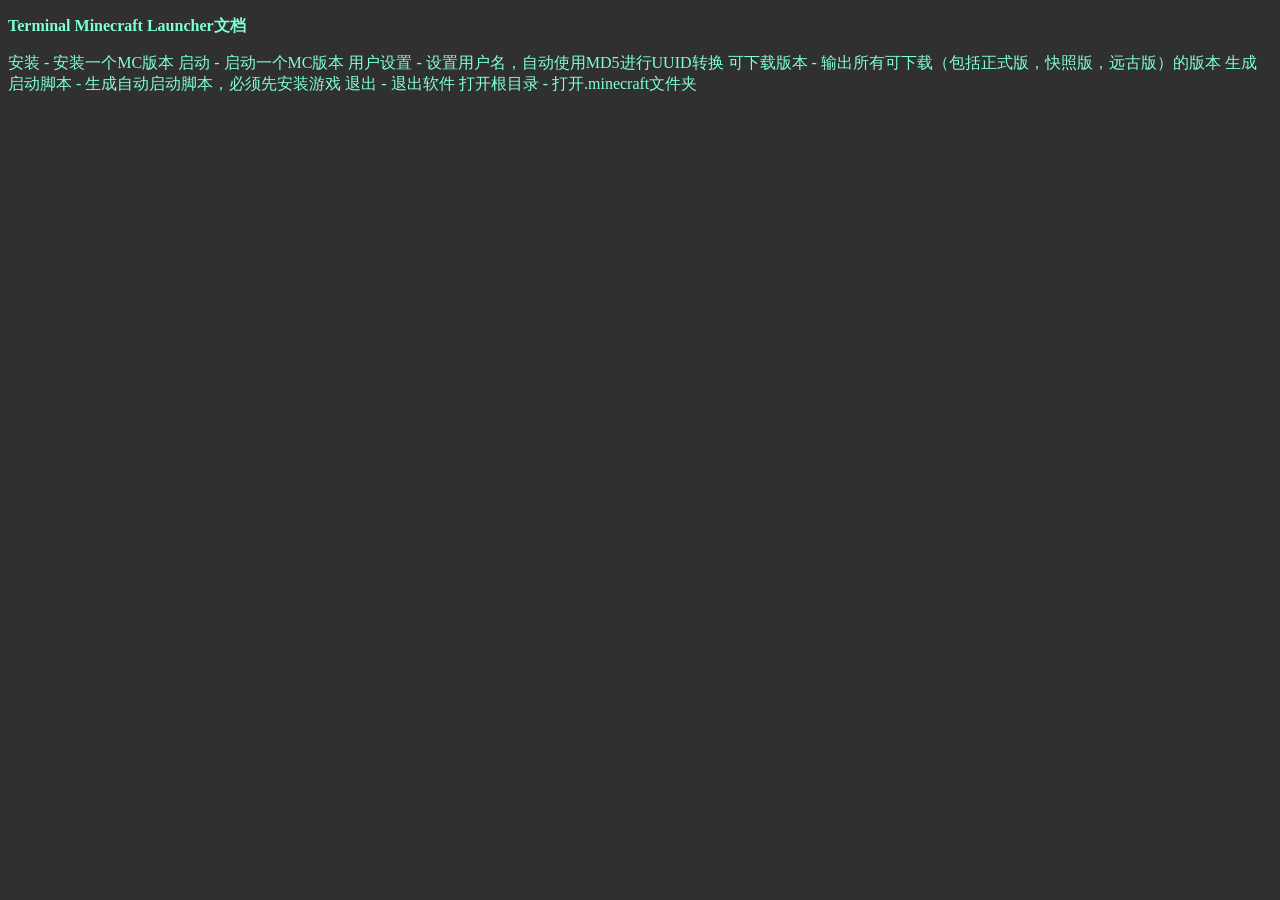
==== doc/tml.html @ 4aaa3ff2 "Add files via upload" ====
<!DOCTYPE html>

<html>
    <head>
        <link rel="stylesheet" href="../style/doc.css">
        <title>Terminal Minecraft Launcher文档</title>
    </head>
    <body>
        <p id="title">Terminal Minecraft Launcher文档</p>
        <p class="content">
安装 - 安装一个MC版本
启动 - 启动一个MC版本
用户设置 - 设置用户名，自动使用MD5进行UUID转换
可下载版本 - 输出所有可下载（包括正式版，快照版，远古版）的版本
生成启动脚本 - 生成自动启动脚本，必须先安装游戏
退出 - 退出软件
打开根目录 - 打开.minecraft文件夹
        </p>
    </body>
</html>
---- style/doc.css ----
body {
    background-color: #303030;
}
p {
    color:aquamarine;
}
#title {
    font-weight: bold;
    background-color: linear-gradient(0deg,#6600c8,#8800c6);
}
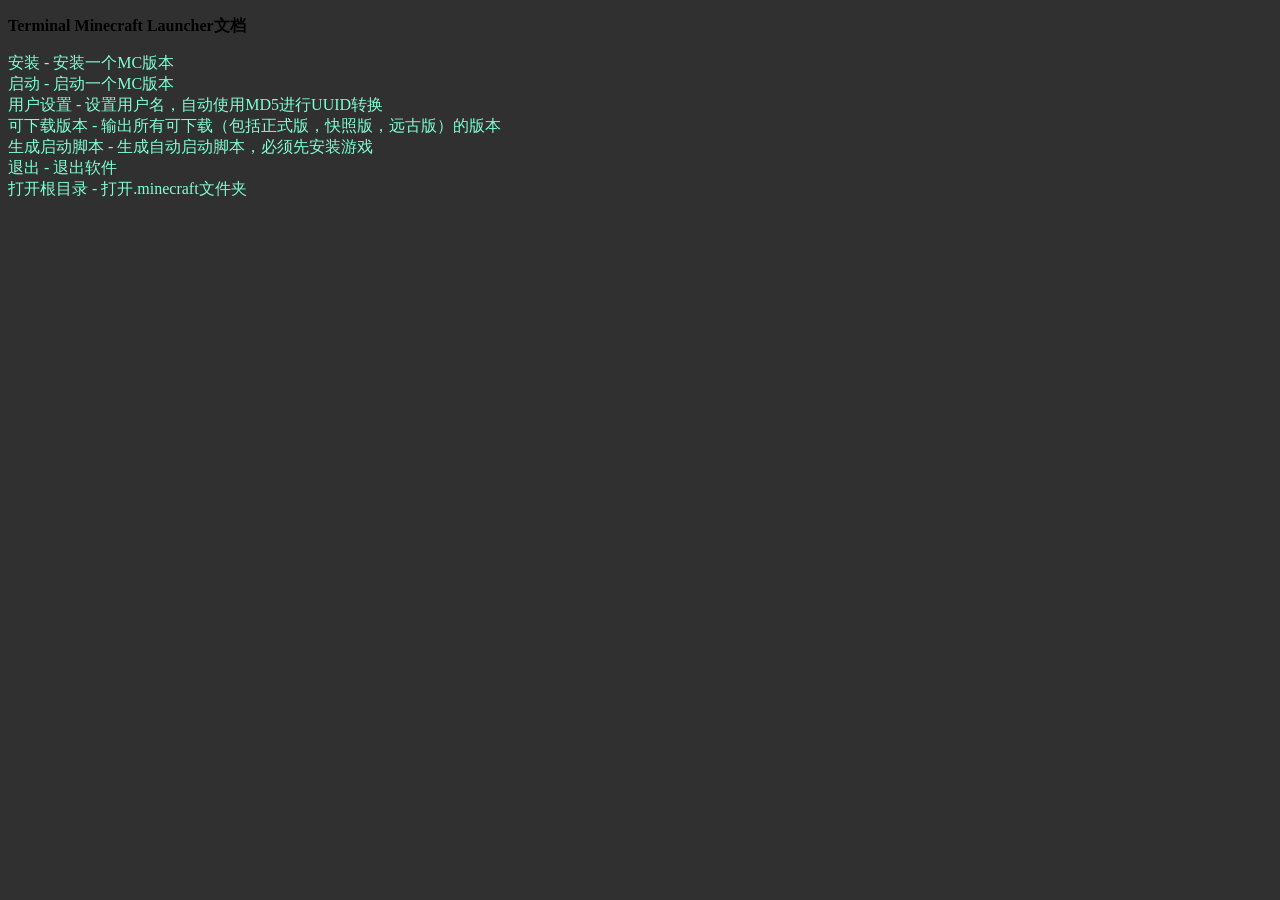
==== commit 6f2e364a: "Add files via upload" ====
--- a/doc/tml.html
+++ b/doc/tml.html
@@ -6,15 +6,19 @@
         <title>Terminal Minecraft Launcher文档</title>
     </head>
     <body>
-        <p id="title">Terminal Minecraft Launcher文档</p>
-        <p class="content">
-安装 - 安装一个MC版本
-启动 - 启动一个MC版本
-用户设置 - 设置用户名，自动使用MD5进行UUID转换
-可下载版本 - 输出所有可下载（包括正式版，快照版，远古版）的版本
-生成启动脚本 - 生成自动启动脚本，必须先安装游戏
-退出 - 退出软件
-打开根目录 - 打开.minecraft文件夹
+
+        <div id="title-div">
+            <p id="title">Terminal Minecraft Launcher文档</p>
+        </div>
+        <div
+            <p class="content">
+安装 - 安装一个MC版本<br>
+启动 - 启动一个MC版本<br>
+用户设置 - 设置用户名，自动使用MD5进行UUID转换<br>
+可下载版本 - 输出所有可下载（包括正式版，快照版，远古版）的版本<br>
+生成启动脚本 - 生成自动启动脚本，必须先安装游戏<br>
+退出 - 退出软件<br>
+打开根目录 - 打开.minecraft文件夹<br>
         </p>
     </body>
 </html>
--- a/style/doc.css
+++ b/style/doc.css
@@ -1,10 +1,18 @@
 body {
     background-color: #303030;
 }
-p {
+.content {
     color:aquamarine;
 }
 #title {
     font-weight: bold;
     background-color: linear-gradient(0deg,#6600c8,#8800c6);
+}
+#title-div {
+    color:linear-gradient(0deg,#6600c8,#8800c6);
+    border-radius: 8px;
+}
+#content-div {
+    color:#6700c84b;
+    border-radius: 8px;
 }
